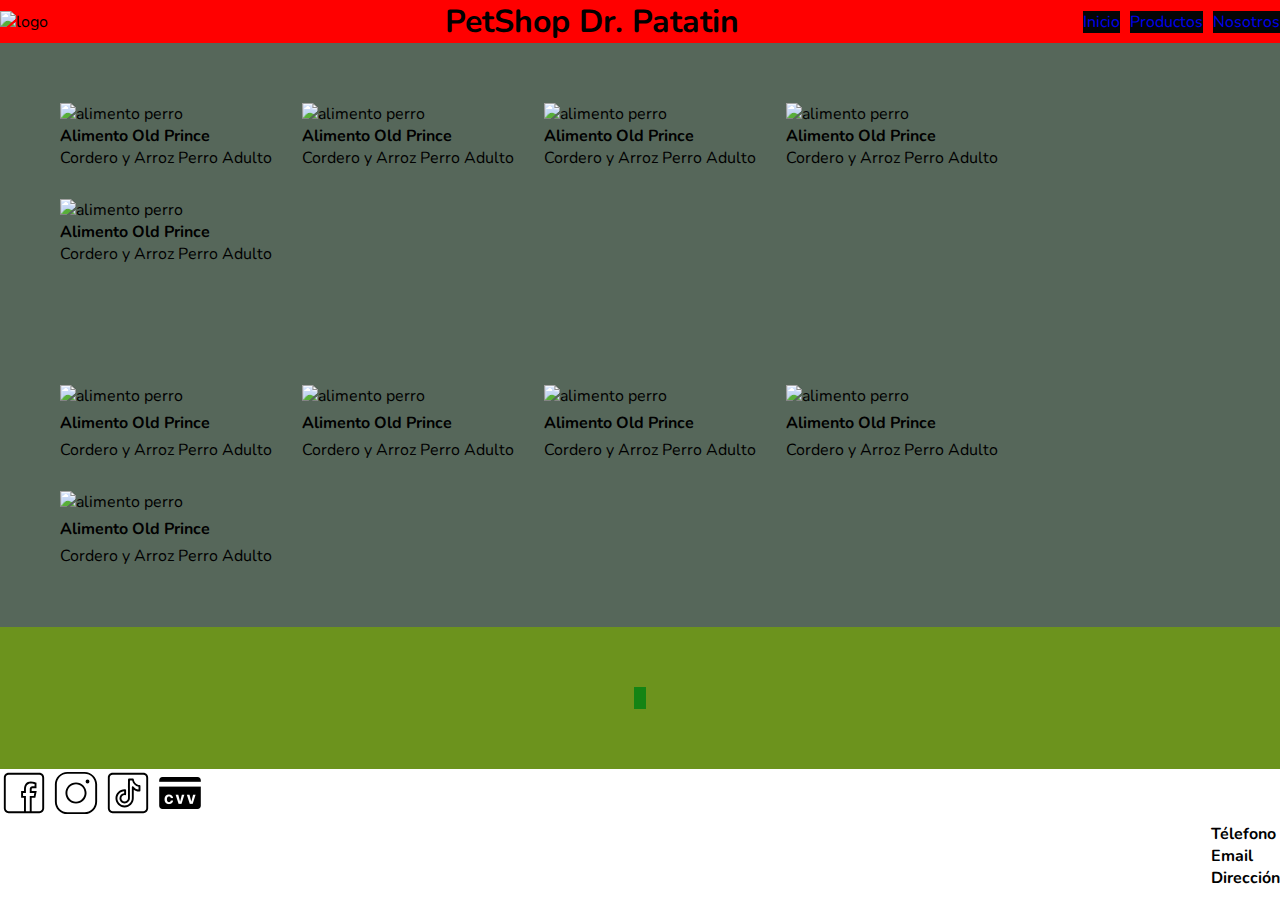
==== index.html @ 23b18c2d "segundapre" ====
<!DOCTYPE html>
<html lang="en">
<head>
    <meta charset="UTF-8">
    <meta http-equiv="X-UA-Compatible" content="IE=edge">
    <meta name="viewport" content="width=device-width, initial-scale=1.0">
    <link rel="stylesheet" href="./estilos/estilos.css">
    <title>Document</title>
    <link href="https://cdn.jsdelivr.net/npm/bootstrap@5.2.3/dist/css/bootstrap.min.css" rel="stylesheet" integrity="sha384-rbsA2VBKQhggwzxH7pPCaAqO46MgnOM80zW1RWuH61DGLwZJEdK2Kadq2F9CUG65" crossorigin="anonymous">

</head>
<body>
    
    <header>
        <img class="logo" src="../tercer codigo/imagenes/logo.webp" alt="logo">
        <nav class="titu">
        <h1 class="titulo">PetShop Dr. Patatin</h1>
        </nav>
            <nav class="navbar">
        
                <ul class="menu">
                <li class="menu__item">
                    <a href="./index.html">Inicio</a>
            </li>
                <li class="menu__item">
                    <a href="../tercer codigo/secciones/productos.html">Productos</a>
            </li>
                <li class="menu__item">
                    <a href="./secciones/nosotros.html">Nosotros</a>
            </li>
        </ul>
    </header>

        <main>
            <section class="imagenes">
                <div class="imagen">
                    <img class="imagen__img" src="../tercer codigo/imagenes/Alimento para perros/Alimento Old Prince Novel Cordero y Arroz Perro Adulto..webp" alt="alimento perro">
                    <h4>Alimento Old Prince</h4>
                    <p>Cordero y Arroz Perro Adulto</p>
                </div>

                <div class="imagen">
                    <img class="imagen__img" src="../tercer codigo/imagenes/Alimento para perros/Alimento Royal Canin Maxi Adulto.webp" alt="alimento perro">
                    <h4>Alimento Old Prince</h4>
                    <p>Cordero y Arroz Perro Adulto</p>
                </div>

                <div class="imagen">
                    <img class="imagen__img" src="../tercer codigo/imagenes/Alimento para perros/Alimento Royal Canin Medium Adulto.webp" alt="alimento perro">
                    <h4>Alimento Old Prince</h4>
                    <p>Cordero y Arroz Perro Adulto</p>
                </div>

                <div class="imagen">
                    <img class="imagen__img" src="../tercer codigo/imagenes/Alimento para perros/Alimento Royal Canin Mini Adulto.webp" alt="alimento perro">
                    <h4>Alimento Old Prince</h4>
                    <p>Cordero y Arroz Perro Adulto</p>
                </div>

                <div class="imagen">
                    <img class="imagen__img" src="../tercer codigo/imagenes/Alimento para perros/Alimento Royal Canin Maxi Adulto.webp" alt="alimento perro">
                    <h4>Alimento Old Prince</h4>
                    <p>Cordero y Arroz Perro Adulto</p>
                </div>


    </main>

    <main>
        <section class="secciondos">
            
                <div class="seccion">
                    <img class="imagen__img" src="../tercer codigo/imagenes/alimento para gatos/150065.png" alt="alimento perro">
                    <h4>Alimento Old Prince</h4>
                    <p>Cordero y Arroz Perro Adulto</p>
                </div>
                <div class="seccion">
                    <img class="imagen__img" src="../tercer codigo/imagenes/alimento para gatos/Alimento Excellent Gato Sterilized Pollo.png" alt="alimento perro">
                    <h4>Alimento Old Prince</h4>
                    <p>Cordero y Arroz Perro Adulto</p>
                </div>
                <div class="seccion">
                    <img class="imagen__img" src="../tercer codigo/imagenes/alimento para gatos/Alimento Excellent Pollo Y Arroz para Gato.webp" alt="alimento perro">
                    <h4>Alimento Old Prince</h4>
                    <p>Cordero y Arroz Perro Adulto</p>
                </div>
                <div class="seccion">
                    <img class="imagen__img" src="../tercer codigo/imagenes/alimento para gatos/Pouch Royal Canin Sensory Taste.png" alt="alimento perro">
                    <h4>Alimento Old Prince</h4>
                    <p>Cordero y Arroz Perro Adulto</p>
                </div>
                <div class="seccion">
                    <img class="imagen__img" src="../tercer codigo/imagenes/alimento para gatos/Alimento Excellent Gato Sterilized Pollo.png" alt="alimento perro">
                    <h4>Alimento Old Prince</h4>
                    <p>Cordero y Arroz Perro Adulto</p>
                </div>
                
                
    </section>

        <main class="terceraa">
            <section class="horizontal">
                <div class="imagenes-horizontal">
                    <img src="../Nuevo Codigo/imagenes/imagenes horizontal/accesorios (1).jpg" alt="">
                    <img src="../Nuevo Codigo/imagenes/imagenes horizontal/03.png" alt="">
                    <img src="../Nuevo Codigo/imagenes/imagenes horizontal/04.jpg" alt="">
                    <img src="../Nuevo Codigo/imagenes/imagenes horizontal/05.jpg" alt="">
                </div>
            </section>
    </main>

        <footer>
            <div class="redes">
                <a href="https://es-la.facebook.com/" target="_blank"><img src="./imagenes/facebook.svg" alt=""></a>
                <a href="https://www.instagram.com/" target="_blank"><img src="./imagenes/instagram.svg" alt=""></a>
                <a href="https://www.tiktok.com/" target="_blank"><img src="./imagenes/tiktok.svg" alt=""></a>
                <a href="https://www.visa.com.ar/" target="_blank"><img src="./imagenes/tarjeta.png" alt=""></a>
        </div>
            <div class="contactos">
                <h4> <img src="../tercer codigo/imagenes/icons8-google-mobile.svg" alt=""> Télefono</h4>
                <h4> <img src="../tercer codigo/imagenes/icons8-pregunta-24.png" alt=""> Email</h4>
                <h4> <img src="../tercer codigo/imagenes/icons8-mapa-24.png" alt=""> Dirección</h4>
        </div>
    </footer>

        <script src="https://cdn.jsdelivr.net/npm/bootstrap@5.2.3/dist/js/bootstrap.bundle.min.js" integrity="sha384-kenU1KFdBIe4zVF0s0G1M5b4hcpxyD9F7jL+jjXkk+Q2h455rYXK/7HAuoJl+0I4" crossorigin="anonymous"></script>
    </body>
</html>
---- estilos/estilos.css ----
@import url('https://fonts.googleapis.com/css2?family=Anton&family=Nunito:ital,wght@0,300;0,400;1,500;1,600&display=swap');
*{
    padding: 0;
    margin: 0;
    box-sizing: border-box;
    font-family: 'Nunito', sans-serif;
    
}

header{
    background-color:red;
    display: flex;
    justify-content: space-between;
    align-items: center;
}
rgb(135, 135, 149)

.titu{
    display: flex;
    align-items: center;
    text-align: center;
    font-family: 'Anton', sans-serif;
}

.logo{
    width: 100px;
}

.menu{
    display: flex;
    text-align: right;
    list-style-type: none;
    gap: 10px;
    
}

.menu__item a{
    text-decoration: none;
}

.imagenes{
    background-color: rgb(86, 103, 90);
    display: flex;
    flex-wrap: wrap;
    padding: 60px;
    gap: 30px;
    
}

.imagen{
    
}

.secciondos{
    background-color: rgb(86, 103, 90);
    display: flex;
    flex-wrap: wrap;
    padding: 60px;
    gap: 30px;
}
.seccion{
    display: flex;
    flex-direction: column;
    gap: 5px;
}
.tercera{
    background-color: rgb(86, 103, 90);
    display: flex;
    padding: 60px;
    gap: 30px;
}

.seccion3{
    display: flex;
    flex-direction: column;
    gap: 5px;
}



.terceraa{
    background-color: rgb(108, 147, 29);
    display: flex;
    justify-content:center;
    padding: 60px;
    gap: 30px;
}

.contenedor{
    display: grid;
    padding: 50px;
    background-color: rgb(196, 255, 200);
    align-items: center;
    justify-items: center;
    grid-template-columns: repeat(4, 1fr);
    grid-template-rows: 1fr 1fr 1fr;
    grid-template-areas: 
    "caja1 caja1 caja1 caja1"
    "caja2 caja3 caja4 caja5"
    "caja6 caja6 caja6 caja6";
}

.caja{
    border: 1px solid rgb(166, 255, 0);
    
}

.caja1{
    grid-area: caja1;
    
}
.caja2{
    grid-area: caja2;
    background-color: blueviolet;
}

.caja3{
    grid-area: caja3;
    background-color: blueviolet
}

.caja4{
    grid-area: caja4;
    background-color: blueviolet
}

.caja5{
    grid-area: caja5;
    background-color: blueviolet
}

.caja6{
    grid-area: caja6;
    
}
.img{
    height: 60vh;
    padding: 50px;
    background-color: rgb(13, 13, 13);

}

section{
    background-color: rgb(20, 132, 20);
}



.peluquerias{
    
    display: flex;
    flex-direction:row;
    background-color: lightgreen;
    padding: 50px;
    margin: 30px;
    flex-wrap: nowrap;
    gap: 30px;
    m
}
    
    


.info{
    display: flex;
    flex-direction: column;
    gap: 1rem;
    padding: 2rem;
}



.peluquerias:hover{
    transform: scale(1.1) translateZ(-60px);
}

.menu__item{
    background-color: rgb(4, 5, 5);
    text-decoration: aliceblue;
}

.footer{
    background-color: rgb(173, 8, 13)
    darkgreen
    justify-content: space-between;
    padding: 50px;
}
.contactos{
    display: flex;
    flex-direction: column;
    flex-wrap: wrap;
    align-items: stretch;
    align-content: flex-end;
}


@media screen and (max-width: 768px){
    .contenedor{
        display: flex;
        flex-direction: row;

    }

}
    
@media screen and (max-width: 480px){
    .contenedor{
    display: flex;
    flex-direction: column;
    }
}
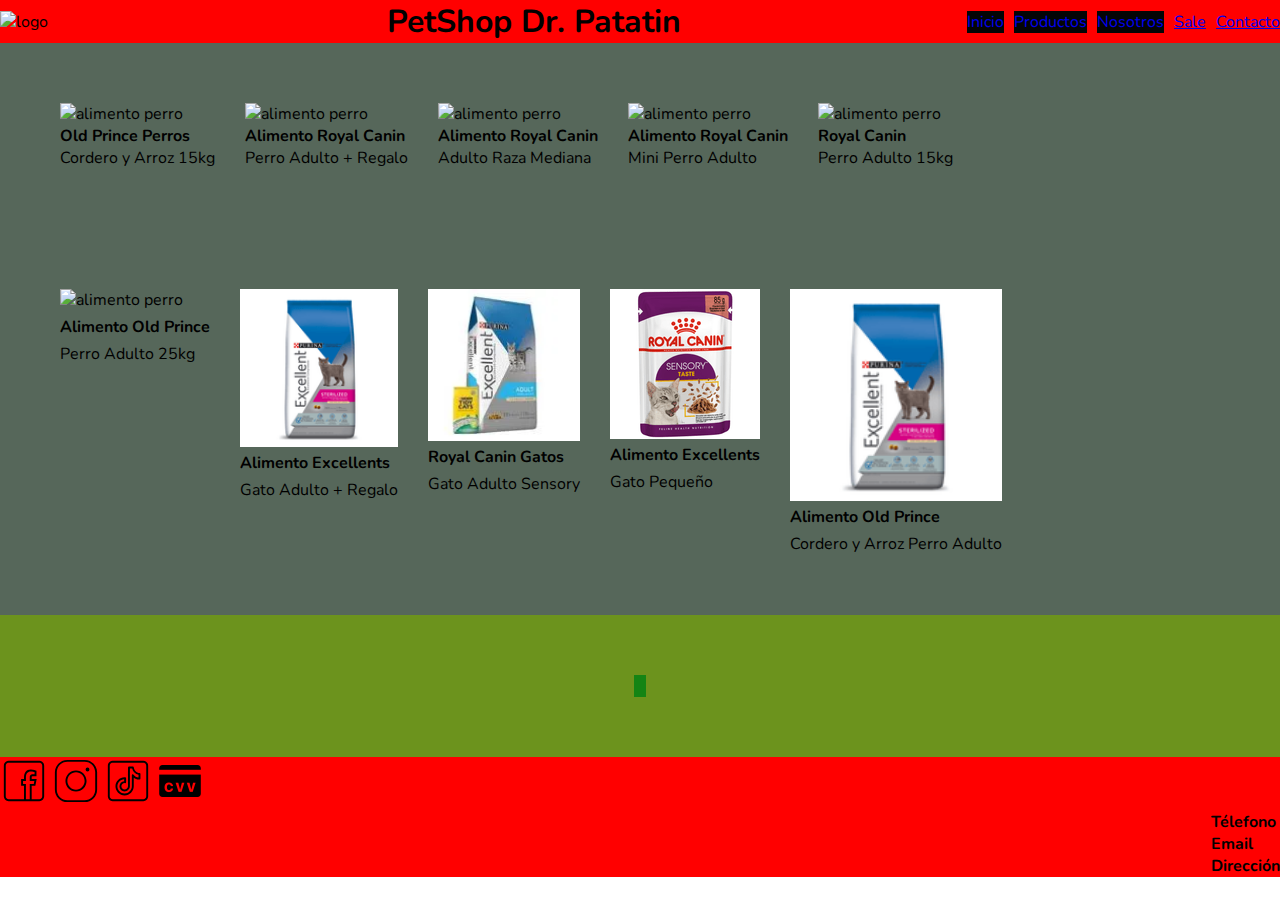
==== commit 2c7f76f1: "correcion de imagenes" ====
--- a/index.html
+++ b/index.html
@@ -23,10 +23,16 @@
                     <a href="./index.html">Inicio</a>
             </li>
                 <li class="menu__item">
-                    <a href="../tercer codigo/secciones/productos.html">Productos</a>
+                    <a href="./secciones/productos.html">Productos</a>
             </li>
                 <li class="menu__item">
                     <a href="./secciones/nosotros.html">Nosotros</a>
+            </li>
+            <li>
+                    <a href="./secciones/sale.html">Sale</a>
+            </li>
+            <li>
+                    <a href="./secciones/contacto.html">Contacto</a>
             </li>
         </ul>
     </header>
@@ -34,33 +40,33 @@
         <main>
             <section class="imagenes">
                 <div class="imagen">
-                    <img class="imagen__img" src="../tercer codigo/imagenes/Alimento para perros/Alimento Old Prince Novel Cordero y Arroz Perro Adulto..webp" alt="alimento perro">
-                    <h4>Alimento Old Prince</h4>
-                    <p>Cordero y Arroz Perro Adulto</p>
+                    <img class="imagen__img" src="./imagenes/alimento para perros/Alimento Old Prince Novel Cordero y Arroz Perro Adulto..webp" alt="alimento perro">
+                    <h4>Old Prince Perros</h4>
+                    <p>Cordero y Arroz 15kg</p>
                 </div>
 
                 <div class="imagen">
-                    <img class="imagen__img" src="../tercer codigo/imagenes/Alimento para perros/Alimento Royal Canin Maxi Adulto.webp" alt="alimento perro">
-                    <h4>Alimento Old Prince</h4>
-                    <p>Cordero y Arroz Perro Adulto</p>
+                    <img class="imagen__img" src="./imagenes/alimento para perros/Alimento Royal Canin Maxi Adulto.webp" alt="alimento perro">
+                    <h4>Alimento Royal Canin</h4>
+                    <p>Perro Adulto + Regalo</p>
                 </div>
 
                 <div class="imagen">
-                    <img class="imagen__img" src="../tercer codigo/imagenes/Alimento para perros/Alimento Royal Canin Medium Adulto.webp" alt="alimento perro">
-                    <h4>Alimento Old Prince</h4>
-                    <p>Cordero y Arroz Perro Adulto</p>
+                    <img class="imagen__img" src="./imagenes/alimento para perros/Alimento Royal Canin Medium Adulto.webp" alt="alimento perro">
+                    <h4>Alimento Royal Canin</h4>
+                    <p>Adulto Raza Mediana</p>
                 </div>
 
                 <div class="imagen">
-                    <img class="imagen__img" src="../tercer codigo/imagenes/Alimento para perros/Alimento Royal Canin Mini Adulto.webp" alt="alimento perro">
-                    <h4>Alimento Old Prince</h4>
-                    <p>Cordero y Arroz Perro Adulto</p>
+                    <img class="imagen__img" src="./imagenes/alimento para perros/Alimento Royal Canin Mini Adulto.webp" alt="alimento perro">
+                    <h4>Alimento Royal Canin</h4>
+                    <p>Mini Perro Adulto</p>
                 </div>
 
                 <div class="imagen">
-                    <img class="imagen__img" src="../tercer codigo/imagenes/Alimento para perros/Alimento Royal Canin Maxi Adulto.webp" alt="alimento perro">
-                    <h4>Alimento Old Prince</h4>
-                    <p>Cordero y Arroz Perro Adulto</p>
+                    <img class="imagen__img" src="./imagenes/alimento para perros/Alimento Royal Canin Maxi Adulto.webp" alt="alimento perro">
+                    <h4>Royal Canin</h4>
+                    <p>Perro Adulto 15kg</p>
                 </div>
 
 
@@ -70,27 +76,27 @@
         <section class="secciondos">
             
                 <div class="seccion">
-                    <img class="imagen__img" src="../tercer codigo/imagenes/alimento para gatos/150065.png" alt="alimento perro">
+                    <img class="imagen__img" src="./imagenes/alimento para perros/Alimento Old Prince Novel Cordero y Arroz Perro Adulto..webp" alt="alimento perro">
                     <h4>Alimento Old Prince</h4>
-                    <p>Cordero y Arroz Perro Adulto</p>
+                    <p> Perro Adulto 25kg</p>
                 </div>
                 <div class="seccion">
-                    <img class="imagen__img" src="../tercer codigo/imagenes/alimento para gatos/Alimento Excellent Gato Sterilized Pollo.png" alt="alimento perro">
-                    <h4>Alimento Old Prince</h4>
-                    <p>Cordero y Arroz Perro Adulto</p>
+                    <img class="imagen__img" src="./imagenes/alimento para gatos/Alimento Excellent Gato Sterilized Pollo.png" alt="alimento perro">
+                    <h4>Alimento Excellents</h4>
+                    <p>Gato Adulto + Regalo</p>
                 </div>
                 <div class="seccion">
-                    <img class="imagen__img" src="../tercer codigo/imagenes/alimento para gatos/Alimento Excellent Pollo Y Arroz para Gato.webp" alt="alimento perro">
-                    <h4>Alimento Old Prince</h4>
-                    <p>Cordero y Arroz Perro Adulto</p>
+                    <img class="imagen__img" src="./imagenes/alimento para gatos/Alimento Excellent Pollo Y Arroz para Gato.webp" alt="alimento perro">
+                    <h4>Royal Canin Gatos</h4>
+                    <p>Gato Adulto Sensory</p>
                 </div>
                 <div class="seccion">
-                    <img class="imagen__img" src="../tercer codigo/imagenes/alimento para gatos/Pouch Royal Canin Sensory Taste.png" alt="alimento perro">
-                    <h4>Alimento Old Prince</h4>
-                    <p>Cordero y Arroz Perro Adulto</p>
+                    <img class="imagen__img" src="./imagenes/alimento para gatos/Pouch Royal Canin Sensory Taste.png" alt="alimento perro">
+                    <h4>Alimento Excellents</h4>
+                    <p>Gato Pequeño</p>
                 </div>
                 <div class="seccion">
-                    <img class="imagen__img" src="../tercer codigo/imagenes/alimento para gatos/Alimento Excellent Gato Sterilized Pollo.png" alt="alimento perro">
+                    <img class="imagen__img" src="./imagenes/alimento para gatos/Alimento Excellent Gato Sterilized Pollo.png" alt="alimento perro">
                     <h4>Alimento Old Prince</h4>
                     <p>Cordero y Arroz Perro Adulto</p>
                 </div>
@@ -109,7 +115,7 @@
             </section>
     </main>
 
-        <footer>
+        <footer class="pie">
             <div class="redes">
                 <a href="https://es-la.facebook.com/" target="_blank"><img src="./imagenes/facebook.svg" alt=""></a>
                 <a href="https://www.instagram.com/" target="_blank"><img src="./imagenes/instagram.svg" alt=""></a>
--- a/estilos/estilos.css
+++ b/estilos/estilos.css
@@ -170,13 +170,30 @@
 
 
 
-.peluquerias:hover{
+img:hover{
     transform: scale(1.1) translateZ(-60px);
+}
+.terceraac{
+    background-color:#0f5132;
+    display: flex;
+    justify-content:space-around;
+    padding: 60px;
+    gap: 30px;
 }
 
 .menu__item{
     background-color: rgb(4, 5, 5);
     text-decoration: aliceblue;
+}
+
+.formulario{
+    padding: 50px;
+    margin: 50px;
+}
+
+
+.pie{
+    background-color: red;
 }
 
 .footer{
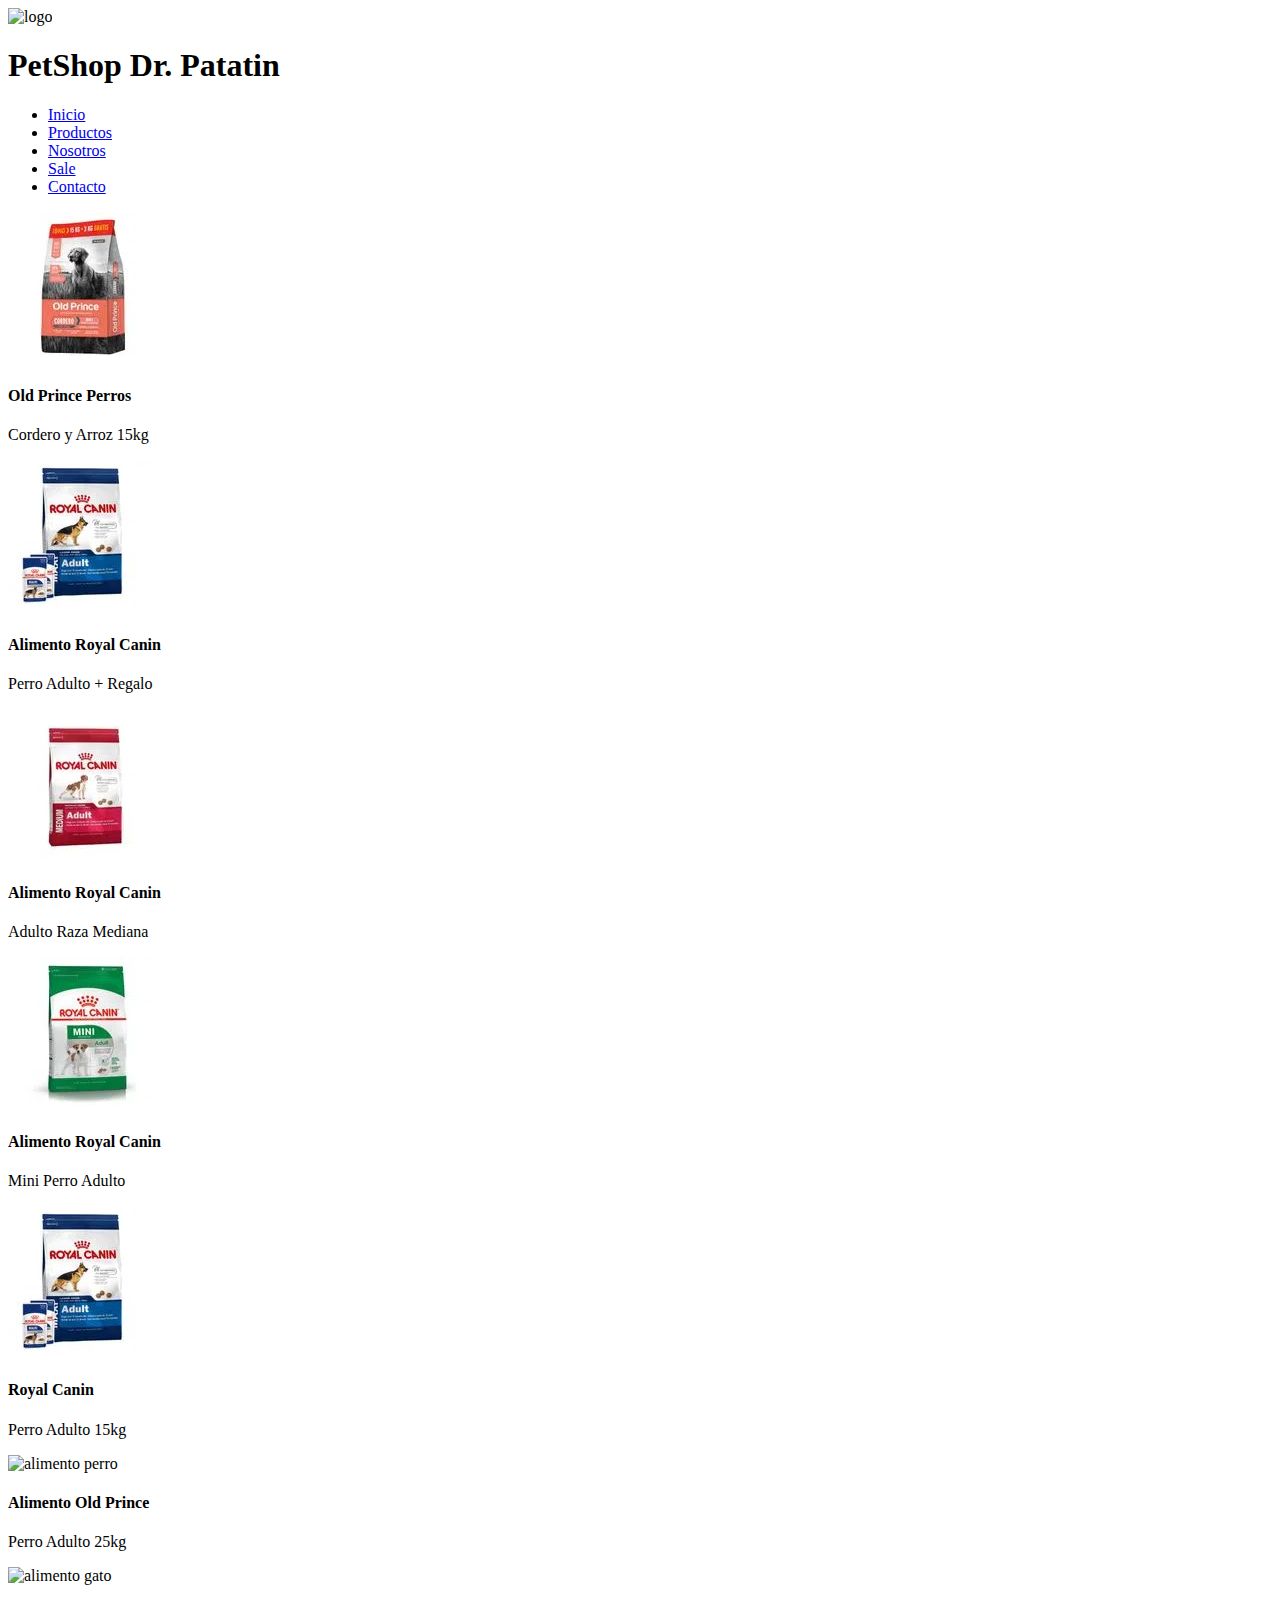
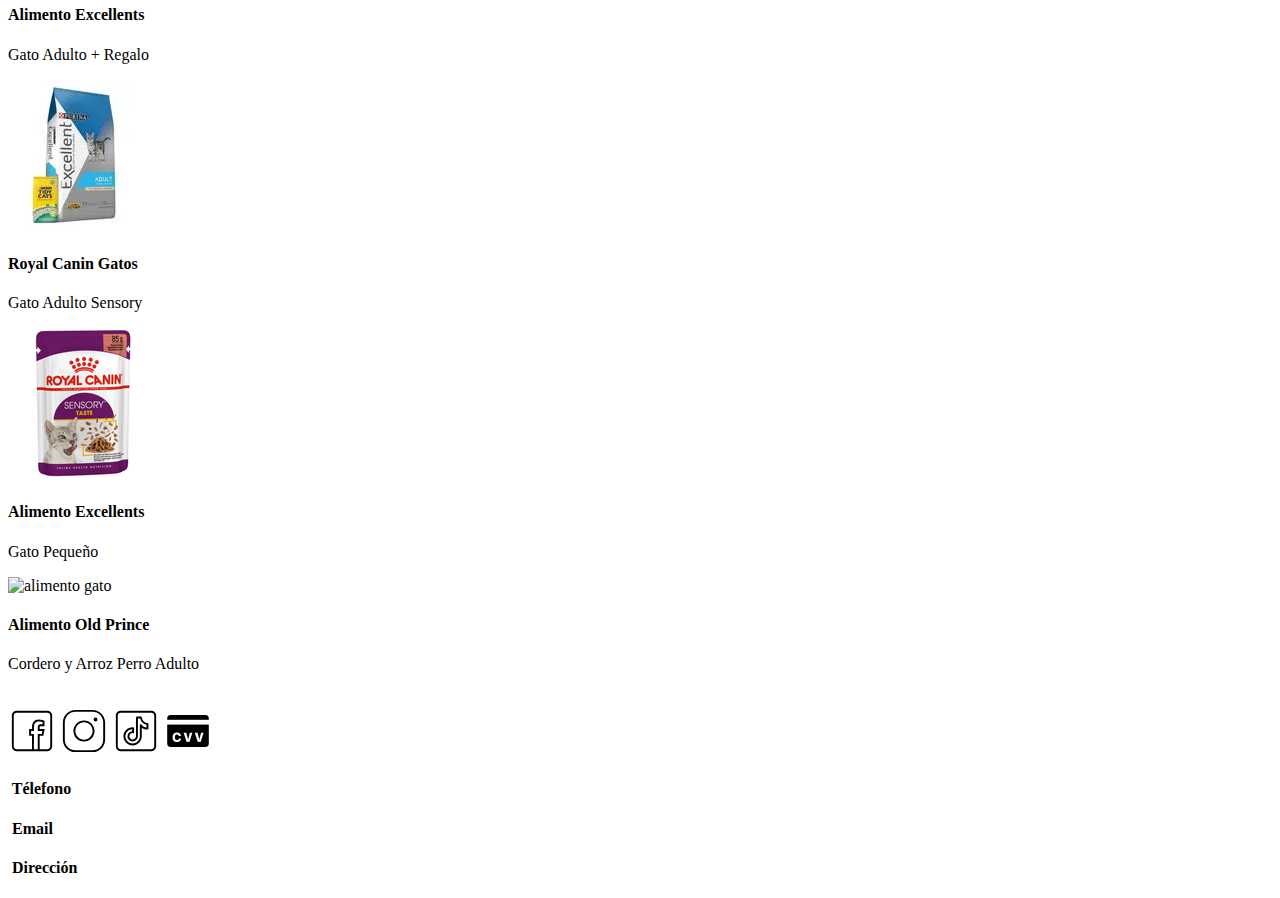
==== commit 8a73fd34: "cambios" ====
--- a/index.html
+++ b/index.html
@@ -4,8 +4,10 @@
     <meta charset="UTF-8">
     <meta http-equiv="X-UA-Compatible" content="IE=edge">
     <meta name="viewport" content="width=device-width, initial-scale=1.0">
-    <link rel="stylesheet" href="./estilos/estilos.css">
-    <title>Document</title>
+    <link rel="stylesheet" href="./style/style.css">
+    <title>PetShop Dr. Patatin - Inicio</title>
+    <meta name="description" content="Un lugar donde encontras todo para tu mascota.">
+    <meta name="keywords" content="Perros, Gatos, Aves, Peces, Reptiles.">
     <link href="https://cdn.jsdelivr.net/npm/bootstrap@5.2.3/dist/css/bootstrap.min.css" rel="stylesheet" integrity="sha384-rbsA2VBKQhggwzxH7pPCaAqO46MgnOM80zW1RWuH61DGLwZJEdK2Kadq2F9CUG65" crossorigin="anonymous">
 
 </head>
@@ -40,31 +42,31 @@
         <main>
             <section class="imagenes">
                 <div class="imagen">
-                    <img class="imagen__img" src="./imagenes/alimento para perros/Alimento Old Prince Novel Cordero y Arroz Perro Adulto..webp" alt="alimento perro">
+                    <img class="imagen__img" src="./imagenes/alimento-para-perros/alimento old prince novel.webp" alt="alimento perro">
                     <h4>Old Prince Perros</h4>
                     <p>Cordero y Arroz 15kg</p>
                 </div>
 
                 <div class="imagen">
-                    <img class="imagen__img" src="./imagenes/alimento para perros/Alimento Royal Canin Maxi Adulto.webp" alt="alimento perro">
+                    <img class="imagen__img" src="./imagenes/alimento-para-perros/alimento royal canin maxi adulto.webp" alt="alimento perro">
                     <h4>Alimento Royal Canin</h4>
                     <p>Perro Adulto + Regalo</p>
                 </div>
 
                 <div class="imagen">
-                    <img class="imagen__img" src="./imagenes/alimento para perros/Alimento Royal Canin Medium Adulto.webp" alt="alimento perro">
+                    <img class="imagen__img" src="./imagenes/alimento-para-perros/alimento royal canin medium adulto.webp" alt="alimento perro">
                     <h4>Alimento Royal Canin</h4>
                     <p>Adulto Raza Mediana</p>
                 </div>
 
                 <div class="imagen">
-                    <img class="imagen__img" src="./imagenes/alimento para perros/Alimento Royal Canin Mini Adulto.webp" alt="alimento perro">
+                    <img class="imagen__img" src="./imagenes/alimento-para-perros/alimento royal canin.webp" alt="alimento perro">
                     <h4>Alimento Royal Canin</h4>
                     <p>Mini Perro Adulto</p>
                 </div>
 
                 <div class="imagen">
-                    <img class="imagen__img" src="./imagenes/alimento para perros/Alimento Royal Canin Maxi Adulto.webp" alt="alimento perro">
+                    <img class="imagen__img" src="./imagenes/alimento-para-perros/alimento royal canin maxi adulto.webp" alt="alimento perro">
                     <h4>Royal Canin</h4>
                     <p>Perro Adulto 15kg</p>
                 </div>
@@ -81,22 +83,22 @@
                     <p> Perro Adulto 25kg</p>
                 </div>
                 <div class="seccion">
-                    <img class="imagen__img" src="./imagenes/alimento para gatos/Alimento Excellent Gato Sterilized Pollo.png" alt="alimento perro">
+                    <img class="imagen__img" src="./imagenes/alimento para gatos/Alimento Excellent Gato Sterilized Pollo.png" alt="alimento gato">
                     <h4>Alimento Excellents</h4>
                     <p>Gato Adulto + Regalo</p>
                 </div>
                 <div class="seccion">
-                    <img class="imagen__img" src="./imagenes/alimento para gatos/Alimento Excellent Pollo Y Arroz para Gato.webp" alt="alimento perro">
+                    <img class="imagen__img" src="./imagenes/alimento para gatos/Alimento Excellent Pollo Y Arroz para Gato.webp" alt="alimento gato">
                     <h4>Royal Canin Gatos</h4>
                     <p>Gato Adulto Sensory</p>
                 </div>
                 <div class="seccion">
-                    <img class="imagen__img" src="./imagenes/alimento para gatos/Pouch Royal Canin Sensory Taste.png" alt="alimento perro">
+                    <img class="imagen__img" src="./imagenes/alimento para gatos/Pouch Royal Canin Sensory Taste.png" alt="alimento gato">
                     <h4>Alimento Excellents</h4>
                     <p>Gato Pequeño</p>
                 </div>
                 <div class="seccion">
-                    <img class="imagen__img" src="./imagenes/alimento para gatos/Alimento Excellent Gato Sterilized Pollo.png" alt="alimento perro">
+                    <img class="imagen__img" src="./imagenes/alimento para gatos/Alimento Excellent Gato Sterilized Pollo.png" alt="alimento gato">
                     <h4>Alimento Old Prince</h4>
                     <p>Cordero y Arroz Perro Adulto</p>
                 </div>
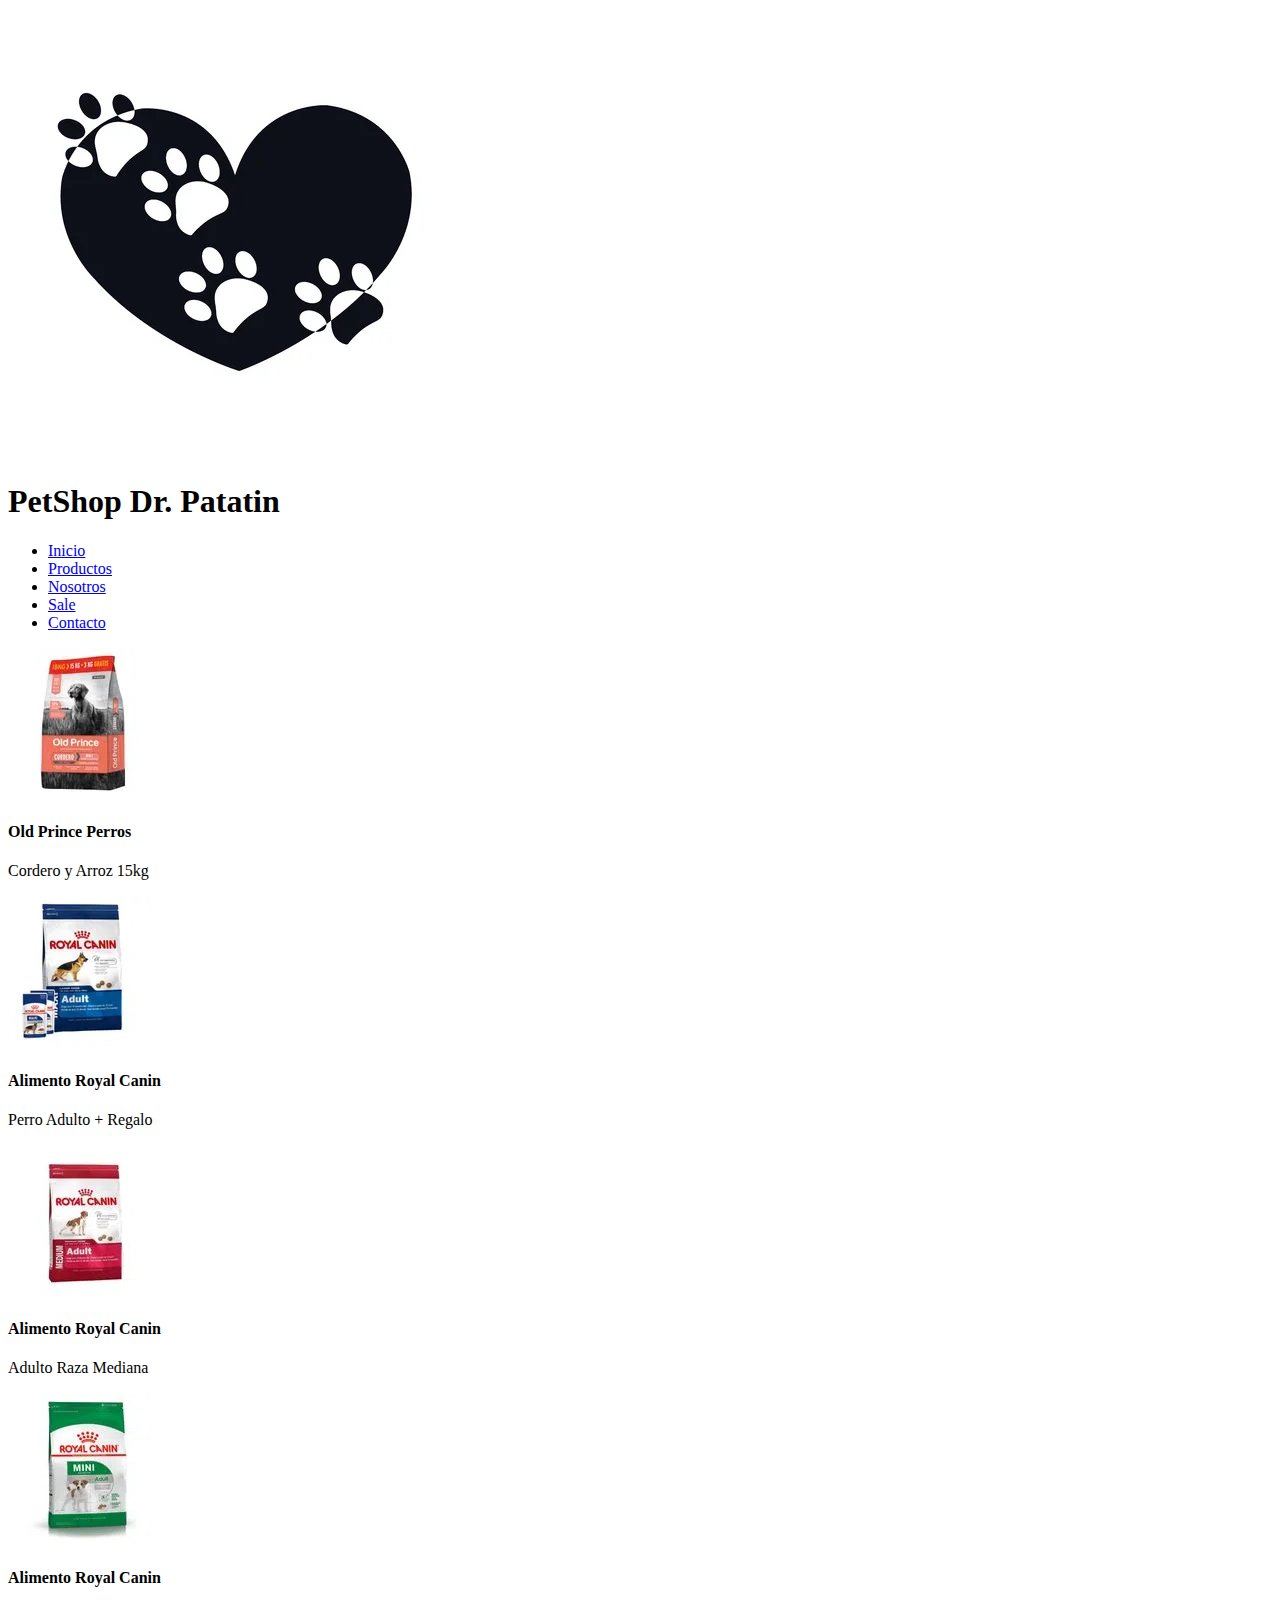
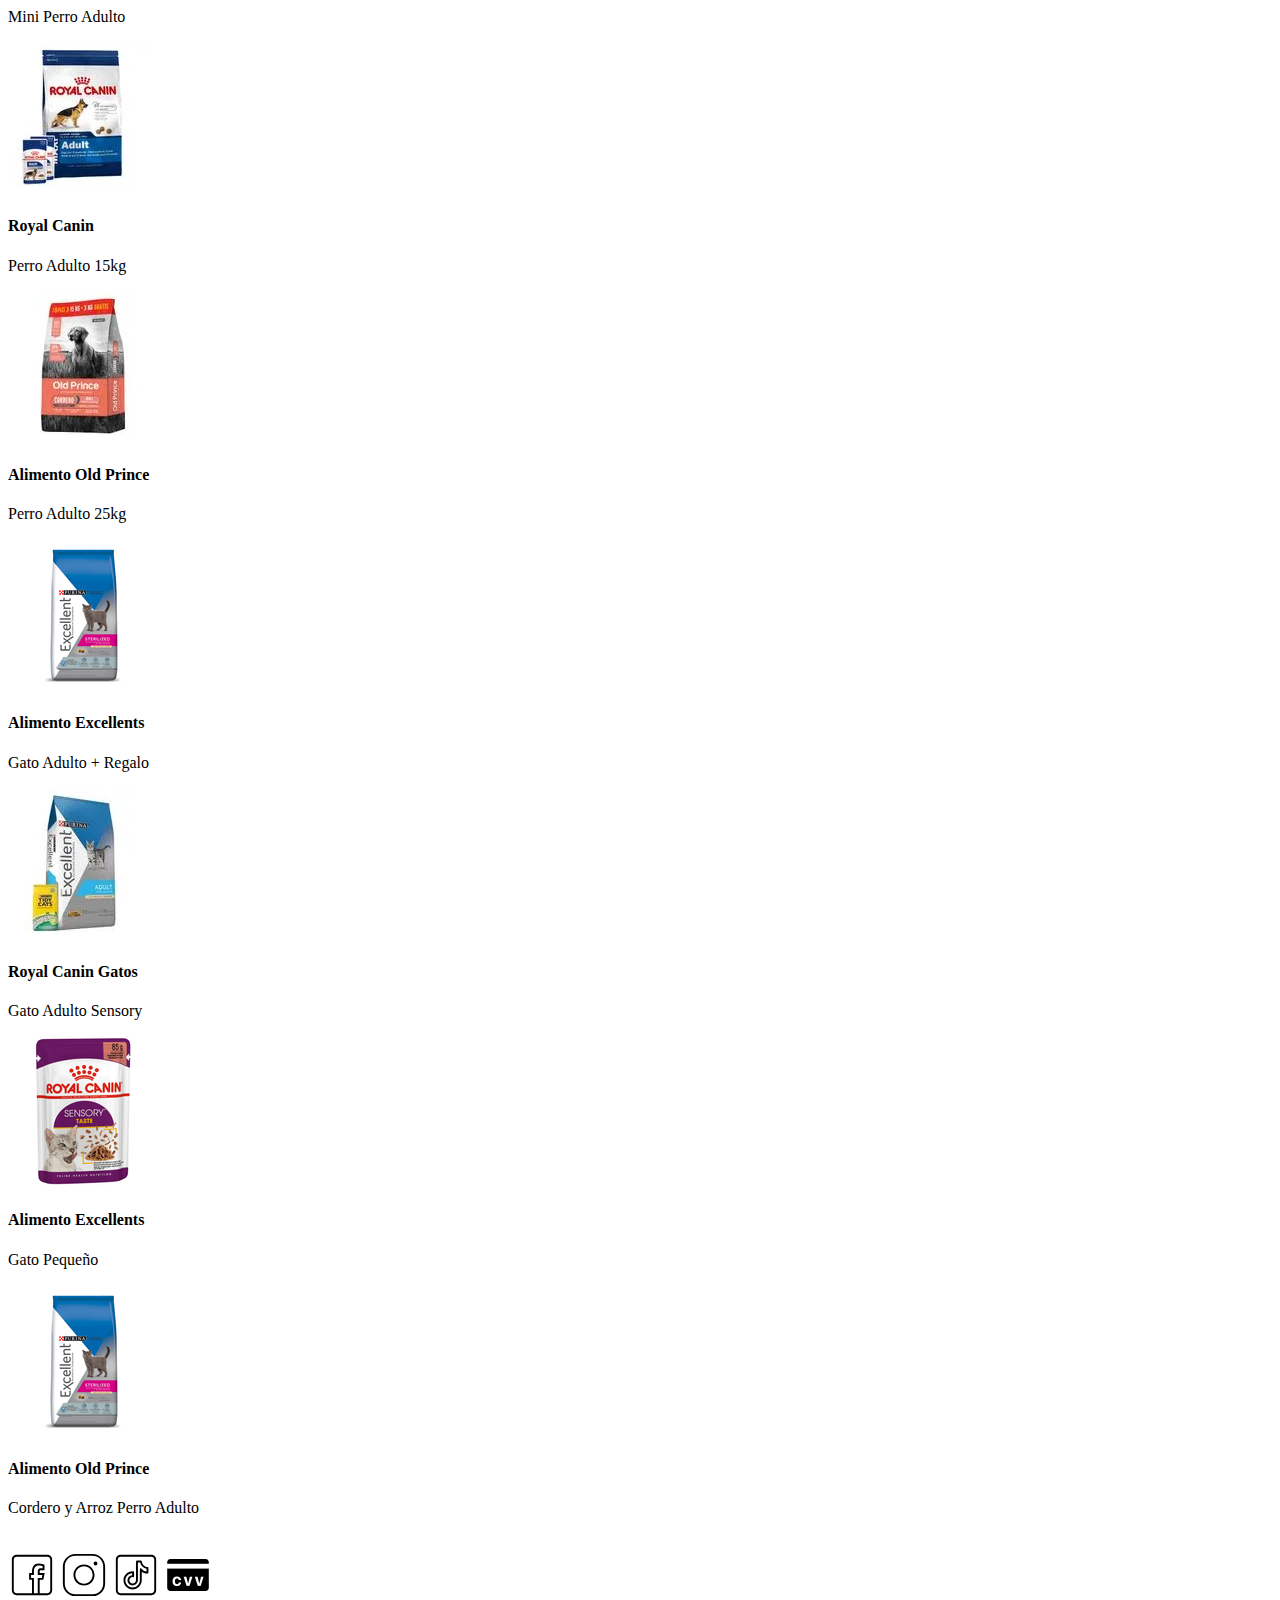
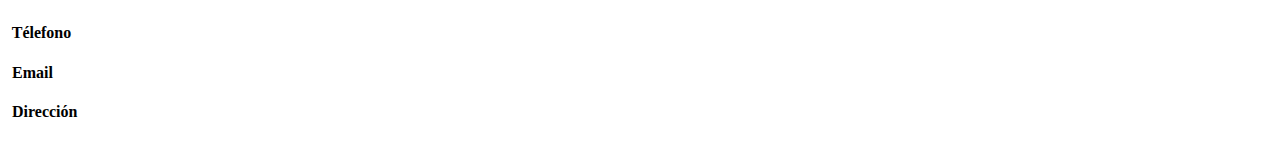
==== commit 74155144: "cambioslogo" ====
--- a/index.html
+++ b/index.html
@@ -14,7 +14,7 @@
 <body>
     
     <header>
-        <img class="logo" src="../tercer codigo/imagenes/logo.webp" alt="logo">
+        <img class="logo" src="./imagenes/logo/logo.webp" alt="logo">
         <nav class="titu">
         <h1 class="titulo">PetShop Dr. Patatin</h1>
         </nav>
@@ -78,27 +78,27 @@
         <section class="secciondos">
             
                 <div class="seccion">
-                    <img class="imagen__img" src="./imagenes/alimento para perros/Alimento Old Prince Novel Cordero y Arroz Perro Adulto..webp" alt="alimento perro">
+                    <img class="imagen__img" src="./imagenes/alimento-para-perros/alimento old prince novel.webp" alt="alimento perro">
                     <h4>Alimento Old Prince</h4>
                     <p> Perro Adulto 25kg</p>
                 </div>
                 <div class="seccion">
-                    <img class="imagen__img" src="./imagenes/alimento para gatos/Alimento Excellent Gato Sterilized Pollo.png" alt="alimento gato">
+                    <img class="imagen__img" src="./imagenes/alimento-para-gatos/alimento excellent gato sterilized pollo.png" alt="alimento gato">
                     <h4>Alimento Excellents</h4>
                     <p>Gato Adulto + Regalo</p>
                 </div>
                 <div class="seccion">
-                    <img class="imagen__img" src="./imagenes/alimento para gatos/Alimento Excellent Pollo Y Arroz para Gato.webp" alt="alimento gato">
+                    <img class="imagen__img" src="./imagenes/alimento-para-gatos/alimento excellent pollo arroz para gato.webp" alt="alimento gato">
                     <h4>Royal Canin Gatos</h4>
                     <p>Gato Adulto Sensory</p>
                 </div>
                 <div class="seccion">
-                    <img class="imagen__img" src="./imagenes/alimento para gatos/Pouch Royal Canin Sensory Taste.png" alt="alimento gato">
+                    <img class="imagen__img" src="./imagenes/alimento-para-gatos/pouch royal Canin sensory taste.png" alt="alimento gato">
                     <h4>Alimento Excellents</h4>
                     <p>Gato Pequeño</p>
                 </div>
                 <div class="seccion">
-                    <img class="imagen__img" src="./imagenes/alimento para gatos/Alimento Excellent Gato Sterilized Pollo.png" alt="alimento gato">
+                    <img class="imagen__img" src="./imagenes/alimento-para-gatos/alimento excellent gato sterilized pollo.png" alt="alimento gato">
                     <h4>Alimento Old Prince</h4>
                     <p>Cordero y Arroz Perro Adulto</p>
                 </div>
